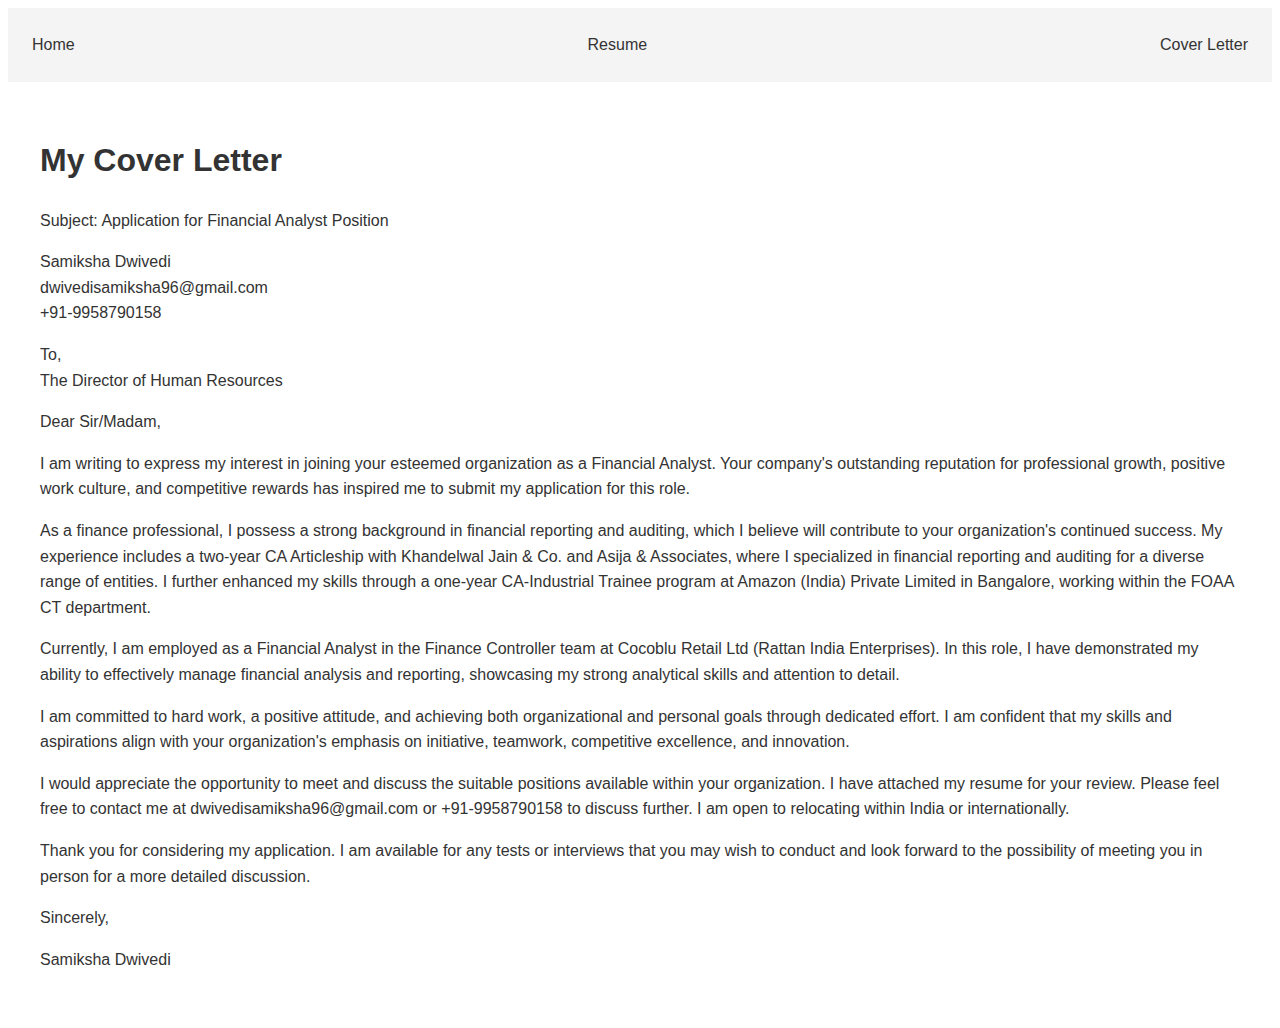
==== cover_letter.html @ 6fd4c84b "Initial commit" ====
<!DOCTYPE html>
<html lang="en">
<head>
    <meta charset="UTF-8">
    <meta name="viewport" content="width=device-width, initial-scale=1.0">
    <title>My Cover Letter</title>
    <link rel="stylesheet" href="/static/css/styles.css">
</head>
<body>
    <header>
        <nav>
            <a href="/">Home</a>
            <a href="/resume">Resume</a>
            <a href="/cover-letter">Cover Letter</a>
        </nav>
    </header>
    <main>
        <h1>My Cover Letter</h1>
        <p>
            Subject: Application for Financial Analyst Position
        </p>
        <p>
            Samiksha Dwivedi<br>
            dwivedisamiksha96@gmail.com<br>
            +91-9958790158
        </p>
        <p>
            To,<br>
            The Director of Human Resources
        </p>
        <p>
            Dear Sir/Madam,
        </p>
        <p>
            I am writing to express my interest in joining your esteemed organization as a Financial Analyst. Your company's outstanding reputation for professional growth, positive work culture, and competitive rewards has inspired me to submit my application for this role.
        </p>
        <p>
            As a finance professional, I possess a strong background in financial reporting and auditing, which I believe will contribute to your organization's continued success. My experience includes a two-year CA Articleship with Khandelwal Jain & Co. and Asija & Associates, where I specialized in financial reporting and auditing for a diverse range of entities. I further enhanced my skills through a one-year CA-Industrial Trainee program at Amazon (India) Private Limited in Bangalore, working within the FOAA CT department.
        </p>
        <p>
            Currently, I am employed as a Financial Analyst in the Finance Controller team at Cocoblu Retail Ltd (Rattan India Enterprises). In this role, I have demonstrated my ability to effectively manage financial analysis and reporting, showcasing my strong analytical skills and attention to detail.
        </p>
        <p>
            I am committed to hard work, a positive attitude, and achieving both organizational and personal goals through dedicated effort. I am confident that my skills and aspirations align with your organization's emphasis on initiative, teamwork, competitive excellence, and innovation.
        </p>
        <p>
            I would appreciate the opportunity to meet and discuss the suitable positions available within your organization. I have attached my resume for your review. Please feel free to contact me at dwivedisamiksha96@gmail.com or +91-9958790158 to discuss further. I am open to relocating within India or internationally.
        </p>
        <p>
            Thank you for considering my application. I am available for any tests or interviews that you may wish to conduct and look forward to the possibility of meeting you in person for a more detailed discussion.
        </p>
        <p>
            Sincerely,
        </p>
        <p>
            Samiksha Dwivedi
        </p>
    </main>
</body>
</html>
---- static/css/styles.css ----
body {
    font-family: Arial, sans-serif;
    line-height: 1.6;
    color: #333;
}

header {
    background: #f4f4f4;
    padding: 1rem;
}

nav {
    display: flex;
    justify-content: space-between;
}

nav a {
    text-decoration: none;
    color: #333;
    padding: 0.5rem;
}

nav a:hover {
    background: #333;
    color: #fff;
}

main {
    padding: 2rem;
}

h1 {
    font-size: 2rem;
}
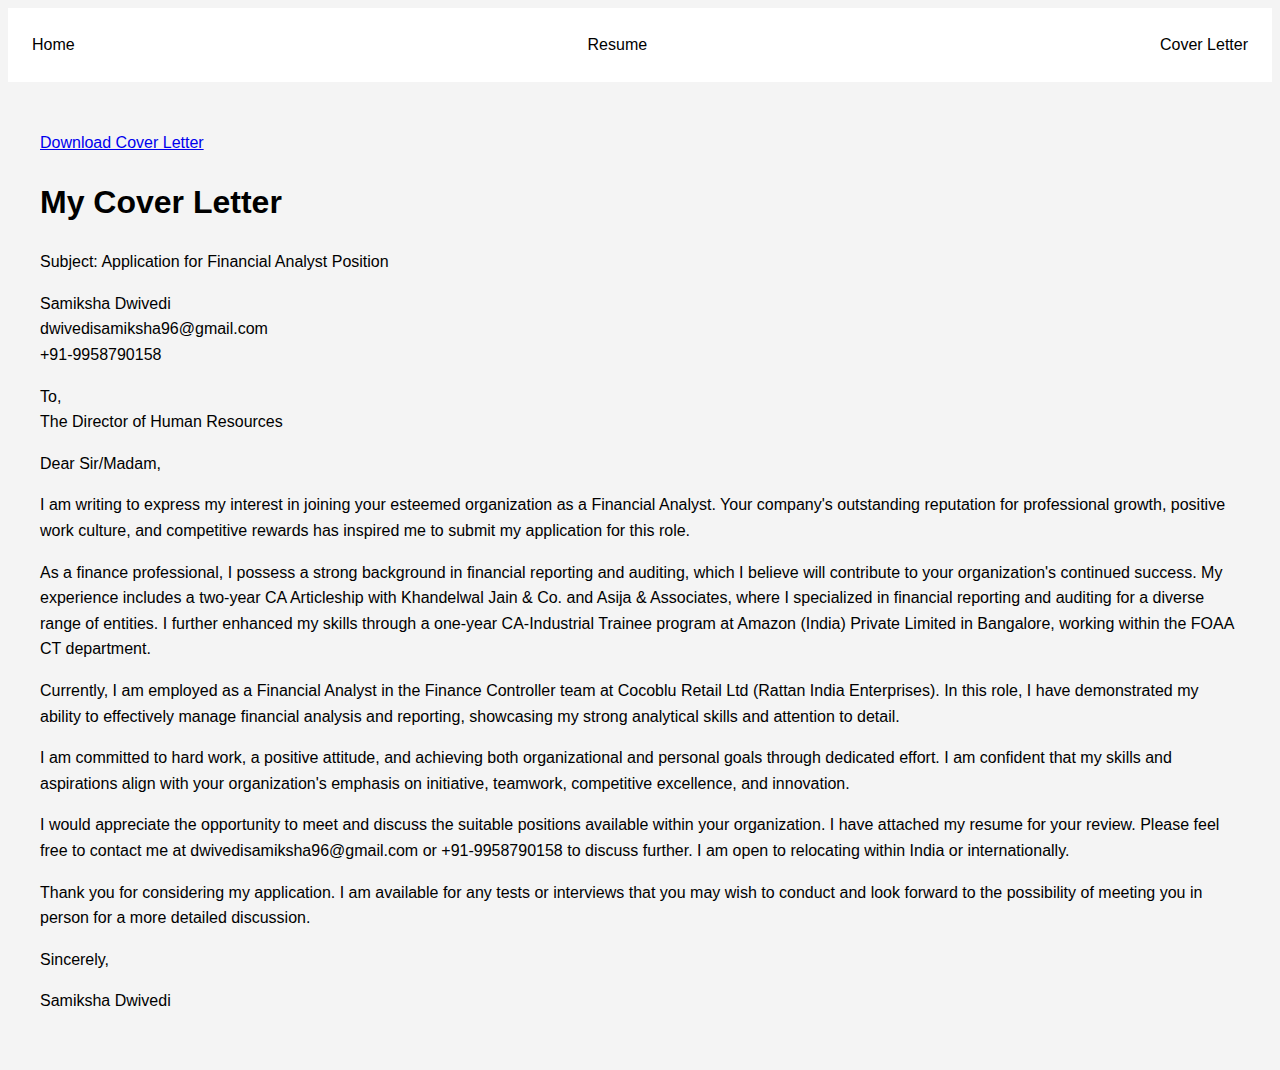
==== commit 1cd3fc7b: "Initial commit" ====
--- a/cover_letter.html
+++ b/cover_letter.html
@@ -4,17 +4,19 @@
     <meta charset="UTF-8">
     <meta name="viewport" content="width=device-width, initial-scale=1.0">
     <title>My Cover Letter</title>
-    <link rel="stylesheet" href="/static/css/styles.css">
+    <link rel="stylesheet" href="css/styles.css">
 </head>
 <body>
     <header>
         <nav>
-            <a href="/">Home</a>
-            <a href="/resume">Resume</a>
-            <a href="/cover-letter">Cover Letter</a>
+            <a href="index.html">Home</a>
+            <a href="resume.html">Resume</a>
+            <a href="cover_letter.html">Cover Letter</a>
         </nav>
+        
     </header>
     <main>
+        <p><a href="static/docs/cover_letter.pdf" download>Download Cover Letter</a></p>
         <h1>My Cover Letter</h1>
         <p>
             Subject: Application for Financial Analyst Position
--- a/css/styles.css
+++ b/css/styles.css
@@ -0,0 +1,95 @@
+body {
+    font-family: Arial, sans-serif;
+    line-height: 1.6;
+    color: #000000;
+    background-color: #f4f4f4;
+  }
+  
+  header {
+    background: #ffffff;
+    padding: 1rem;
+  }
+  
+  nav {
+    display: flex;
+    justify-content: space-between;
+  }
+  
+  nav a {
+    text-decoration: none;
+    color: #000000;
+    padding: 0.5rem;
+  }
+  
+  nav a:hover {
+    background: #000000;
+    color: #fff;
+  }
+  
+  main {
+    padding: 2rem;
+  }
+  
+  h1 {
+    font-size: 2rem;
+    font-weight: bold;
+    color: #000000;
+  }
+  
+  .profile {
+    display: flex;
+    flex-wrap: wrap;
+    align-items: center;
+    margin-bottom: 20px;
+    background-color: #f4f4f4;
+    padding: 20px;
+  }
+  
+  .profile-photo {
+    width: 200px;
+    height: 200px;
+    margin-right: 20px;
+    float: left;
+  }
+  
+  .profile-info {
+    float: right;
+    max-width: 50%;
+  }
+  
+  .profile-name {
+    font-size: 2rem;
+    font-weight: bold;
+    margin-top: 0;
+    color: #000000;
+  }
+  
+  .profile-contact {
+    margin-top: 0;
+    font-size: 1.2rem;
+    color: #000000;
+  }
+  
+  .content {
+    margin-top: 20px;
+    font-weight: bold;
+    color: #000000;
+  }
+  
+  @media (max-width: 768px) {
+    .profile {
+      flex-direction: column;
+    }
+  
+    .profile-photo {
+      float: none;
+      margin-right: 0;
+      margin-bottom: 20px;
+    }
+  
+    .profile-info {
+      float: none;
+      max-width: 100%;
+    }
+  }
+  